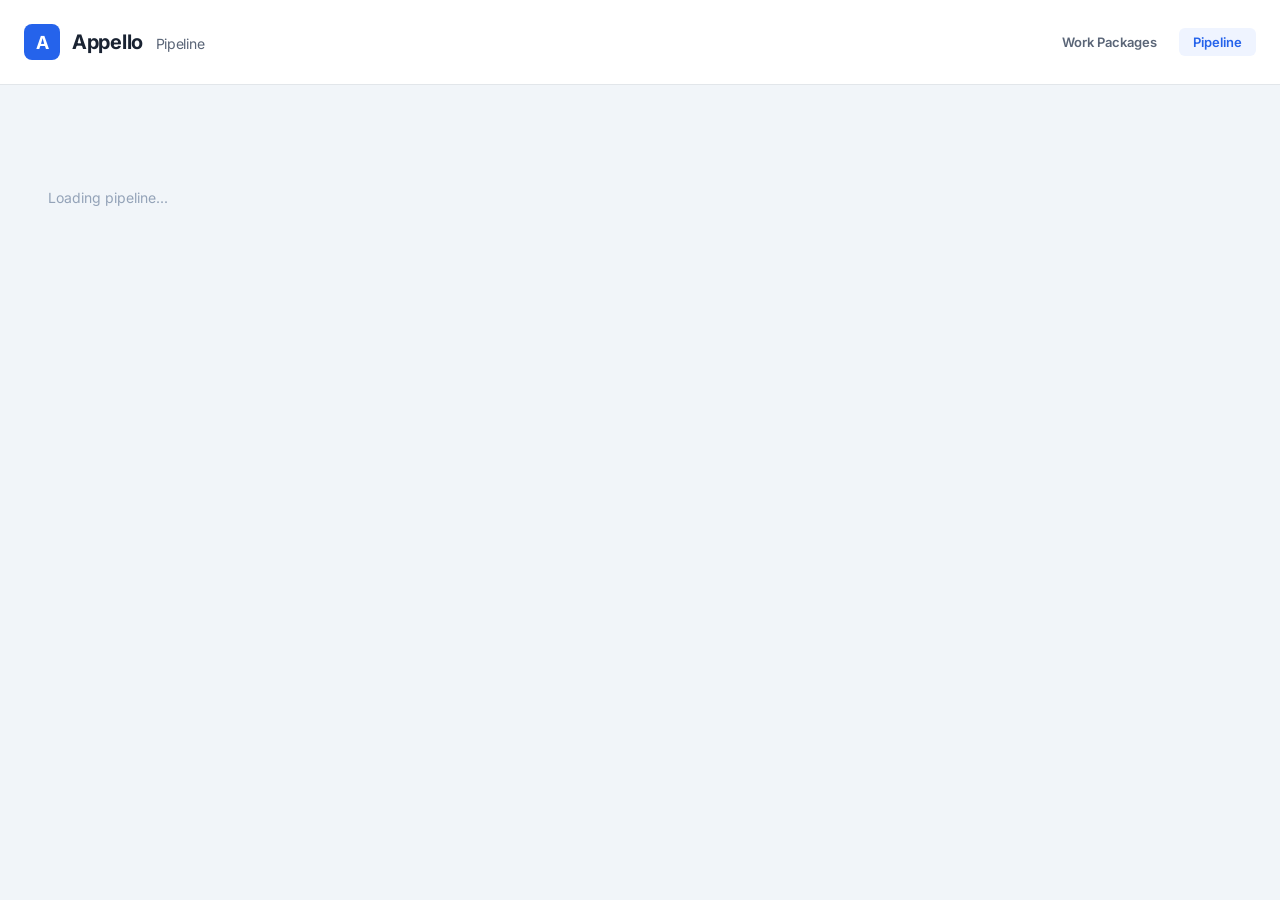
==== pipeline.html @ 1ad55f32 "Add context panel, update terminology, enrich SDLC trigger - Add context-panel.js: floating panel on" ====
<!DOCTYPE html>
<html lang="en">
<head>
    <meta charset="UTF-8">
    <meta name="viewport" content="width=device-width, initial-scale=1.0">
    <title>Appello — Pipeline</title>
    <link rel="preconnect" href="https://fonts.googleapis.com">
    <link href="https://fonts.googleapis.com/css2?family=Inter:wght@400;500;600;700&display=swap" rel="stylesheet">
    <style>
        :root {
            --bg: #f1f5f9;
            --surface: #ffffff;
            --border: #e2e6ea;
            --text-primary: #1a2332;
            --text-secondary: #5a6577;
            --text-muted: #94a3b8;
            --accent: #2563eb;
            --accent-light: #eff4ff;
        }

        * { margin: 0; padding: 0; box-sizing: border-box; }

        body {
            font-family: "Inter", -apple-system, BlinkMacSystemFont, sans-serif;
            background: var(--bg);
            color: var(--text-primary);
            min-height: 100vh;
        }

        .header {
            background: var(--surface);
            border-bottom: 1px solid var(--border);
            padding: 24px 0;
            position: sticky;
            top: 0;
            z-index: 100;
        }

        .header-inner {
            display: flex;
            align-items: center;
            justify-content: space-between;
            max-width: 100%;
            margin: 0 auto;
            padding: 0 24px;
        }

        .brand {
            display: flex;
            align-items: center;
            gap: 12px;
            text-decoration: none;
            color: inherit;
        }

        .brand-icon {
            width: 36px;
            height: 36px;
            background: var(--accent);
            border-radius: 8px;
            display: flex;
            align-items: center;
            justify-content: center;
            color: white;
            font-weight: 700;
            font-size: 18px;
        }

        .brand h1 {
            font-size: 20px;
            font-weight: 700;
            letter-spacing: -0.3px;
        }

        .brand h1 span {
            color: var(--text-secondary);
            font-weight: 400;
            font-size: 14px;
            margin-left: 8px;
        }

        .nav-links {
            display: flex;
            gap: 8px;
        }

        .nav-link {
            font-size: 13px;
            font-weight: 600;
            color: var(--text-secondary);
            text-decoration: none;
            padding: 6px 14px;
            border-radius: 6px;
            transition: all 0.15s;
        }

        .nav-link:hover { background: var(--accent-light); color: var(--accent); }
        .nav-link.active { background: var(--accent-light); color: var(--accent); }

        .board {
            display: flex;
            gap: 16px;
            padding: 24px;
            overflow-x: auto;
            min-height: calc(100vh - 90px);
            align-items: flex-start;
        }

        .column {
            min-width: 280px;
            max-width: 320px;
            flex-shrink: 0;
            display: flex;
            flex-direction: column;
            gap: 10px;
        }

        .column-header {
            display: flex;
            align-items: center;
            gap: 8px;
            padding: 8px 4px;
        }

        .column-dot {
            width: 10px;
            height: 10px;
            border-radius: 50%;
            flex-shrink: 0;
        }

        .column-title {
            font-size: 13px;
            font-weight: 700;
            text-transform: uppercase;
            letter-spacing: 0.04em;
            color: var(--text-secondary);
        }

        .column-count {
            font-size: 11px;
            font-weight: 600;
            background: var(--bg);
            color: var(--text-muted);
            padding: 1px 7px;
            border-radius: 10px;
            margin-left: auto;
        }

        .card {
            background: var(--surface);
            border: 1px solid var(--border);
            border-radius: 10px;
            padding: 16px;
            cursor: pointer;
            transition: border-color 0.15s, box-shadow 0.15s;
        }

        .card:hover {
            border-color: var(--accent);
            box-shadow: 0 2px 8px rgba(37, 99, 235, 0.08);
        }

        .card-title {
            font-size: 14px;
            font-weight: 600;
            margin-bottom: 6px;
            line-height: 1.35;
        }

        .card-desc {
            font-size: 12px;
            color: var(--text-secondary);
            line-height: 1.45;
            margin-bottom: 10px;
            display: -webkit-box;
            -webkit-line-clamp: 2;
            -webkit-box-orient: vertical;
            overflow: hidden;
        }

        .card-tags {
            display: flex;
            gap: 6px;
            flex-wrap: wrap;
        }

        .card-tag {
            font-size: 10px;
            font-weight: 600;
            padding: 2px 7px;
            border-radius: 4px;
            display: inline-flex;
            align-items: center;
            gap: 3px;
        }

        .tag-ticket { background: #dbeafe; color: #1e40af; }
        .tag-pr-open { background: #fef3c7; color: #92400e; }
        .tag-pr-merged { background: #d1fae5; color: #065f46; }
        .tag-pr-closed { background: #fee2e2; color: #991b1b; }
        .tag-feedback { background: #f3e8ff; color: #6b21a8; }

        .card-links {
            display: flex;
            gap: 8px;
            margin-top: 10px;
            padding-top: 10px;
            border-top: 1px solid #f1f5f9;
        }

        .card-link {
            font-size: 11px;
            font-weight: 500;
            color: var(--accent);
            text-decoration: none;
        }

        .card-link:hover { text-decoration: underline; }

        .card-expanded {
            margin-top: 12px;
            padding-top: 12px;
            border-top: 1px solid #f1f5f9;
            display: none;
        }

        .card.open .card-expanded { display: block; }

        .detail-section {
            margin-bottom: 10px;
        }

        .detail-label {
            font-size: 10px;
            font-weight: 700;
            text-transform: uppercase;
            letter-spacing: 0.04em;
            color: var(--text-muted);
            margin-bottom: 4px;
        }

        .detail-item {
            font-size: 12px;
            color: var(--text-primary);
            padding: 4px 0;
            display: flex;
            align-items: center;
            gap: 6px;
        }

        .detail-item a {
            color: var(--accent);
            text-decoration: none;
            font-weight: 500;
        }

        .detail-item a:hover { text-decoration: underline; }

        .detail-badge {
            font-size: 10px;
            font-weight: 600;
            padding: 1px 6px;
            border-radius: 4px;
        }

        .loading {
            text-align: center;
            padding: 80px 24px;
            color: var(--text-muted);
            font-size: 14px;
        }

        .dot-draft { background: #94a3b8; }
        .dot-pending { background: #f59e0b; }
        .dot-changes { background: #ef4444; }
        .dot-approved { background: #10b981; }
        .dot-dev { background: #3b82f6; }
        .dot-review { background: #8b5cf6; }
        .dot-deployed { background: #059669; }
    </style>
</head>
<body>
    <header class="header">
        <div class="header-inner">
            <a href="./" class="brand">
                <div class="brand-icon">A</div>
                <h1>Appello <span>Pipeline</span></h1>
            </a>
            <nav class="nav-links">
                <a href="./" class="nav-link">Work Packages</a>
                <a href="./pipeline.html" class="nav-link active">Pipeline</a>
            </nav>
        </div>
    </header>

    <div class="board" id="board">
        <div class="loading">Loading pipeline...</div>
    </div>

    <script src="./feedback-config.js"></script>
    <script src="./pipeline.js"></script>
</body>
</html>
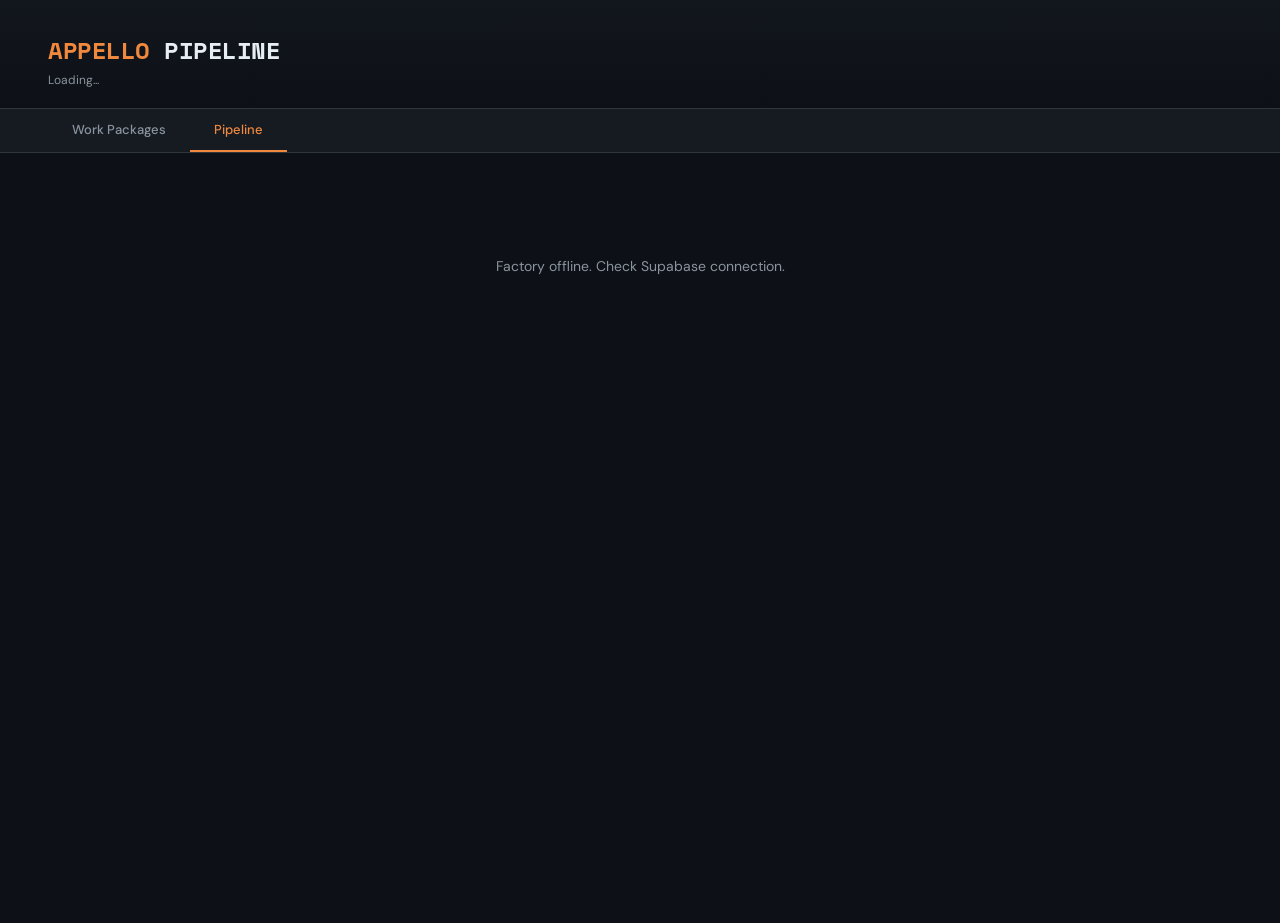
==== commit b9bccdd3: "Rebuild interfaces as Software Factory command center - Rebuild index.html: dark factory aesthetic, " ====
--- a/pipeline.html
+++ b/pipeline.html
@@ -1,304 +1,147 @@
 <!DOCTYPE html>
 <html lang="en">
 <head>
-    <meta charset="UTF-8">
-    <meta name="viewport" content="width=device-width, initial-scale=1.0">
-    <title>Appello — Pipeline</title>
-    <link rel="preconnect" href="https://fonts.googleapis.com">
-    <link href="https://fonts.googleapis.com/css2?family=Inter:wght@400;500;600;700&display=swap" rel="stylesheet">
-    <style>
-        :root {
-            --bg: #f1f5f9;
-            --surface: #ffffff;
-            --border: #e2e6ea;
-            --text-primary: #1a2332;
-            --text-secondary: #5a6577;
-            --text-muted: #94a3b8;
-            --accent: #2563eb;
-            --accent-light: #eff4ff;
-        }
+<meta charset="UTF-8">
+<meta name="viewport" content="width=device-width, initial-scale=1.0">
+<title>Appello — Pipeline</title>
+<link href="https://fonts.googleapis.com/css2?family=DM+Sans:wght@400;500;700&family=Space+Mono:wght@400;700&display=swap" rel="stylesheet">
+<style>
+:root {
+  --bg: #0d1117;
+  --surface: #161b22;
+  --surface-2: #1c2333;
+  --surface-3: #242d3d;
+  --border: #30363d;
+  --text: #e6edf3;
+  --text-muted: #8b949e;
+  --accent-orange: #f0883e;
+  --accent-blue: #58a6ff;
+  --accent-green: #3fb950;
+  --accent-red: #f85149;
+  --accent-purple: #bc8cff;
+  --accent-yellow: #d29922;
+  --accent-cyan: #39d2c0;
+  --font: 'DM Sans', sans-serif;
+  --mono: 'Space Mono', monospace;
+}
 
-        * { margin: 0; padding: 0; box-sizing: border-box; }
+* { margin: 0; padding: 0; box-sizing: border-box; }
+body { background: var(--bg); color: var(--text); font-family: var(--font); min-height: 100vh; }
 
-        body {
-            font-family: "Inter", -apple-system, BlinkMacSystemFont, sans-serif;
-            background: var(--bg);
-            color: var(--text-primary);
-            min-height: 100vh;
-        }
+.header {
+  padding: 32px 48px 20px;
+  border-bottom: 1px solid var(--border);
+  background: linear-gradient(180deg, #161b2288 0%, var(--bg) 100%);
+  display: flex; align-items: center; justify-content: space-between;
+}
+.header-left h1 { font-family: var(--mono); font-size: 24px; font-weight: 700; letter-spacing: -0.5px; }
+.header-left h1 span { color: var(--accent-orange); }
+.header-left .sub { font-size: 12px; color: var(--text-muted); margin-top: 4px; }
+.header-left .sub strong { color: var(--accent-blue); }
 
-        .header {
-            background: var(--surface);
-            border-bottom: 1px solid var(--border);
-            padding: 24px 0;
-            position: sticky;
-            top: 0;
-            z-index: 100;
-        }
+.nav {
+  display: flex; gap: 0; padding: 0 48px; border-bottom: 1px solid var(--border);
+  background: var(--surface); position: sticky; top: 0; z-index: 100;
+}
+.nav a {
+  padding: 12px 24px; font-size: 13px; font-weight: 500; color: var(--text-muted);
+  text-decoration: none; border-bottom: 2px solid transparent; transition: all 0.2s;
+}
+.nav a:hover { color: var(--text); }
+.nav a.active { color: var(--accent-orange); border-bottom-color: var(--accent-orange); }
 
-        .header-inner {
-            display: flex;
-            align-items: center;
-            justify-content: space-between;
-            max-width: 100%;
-            margin: 0 auto;
-            padding: 0 24px;
-        }
+.board {
+  display: flex; gap: 12px; padding: 24px; overflow-x: auto;
+  min-height: calc(100vh - 130px); align-items: flex-start;
+}
 
-        .brand {
-            display: flex;
-            align-items: center;
-            gap: 12px;
-            text-decoration: none;
-            color: inherit;
-        }
+.column { min-width: 260px; max-width: 300px; flex-shrink: 0; display: flex; flex-direction: column; gap: 8px; }
 
-        .brand-icon {
-            width: 36px;
-            height: 36px;
-            background: var(--accent);
-            border-radius: 8px;
-            display: flex;
-            align-items: center;
-            justify-content: center;
-            color: white;
-            font-weight: 700;
-            font-size: 18px;
-        }
+.col-header {
+  display: flex; align-items: center; gap: 8px; padding: 8px 4px;
+}
+.col-dot { width: 10px; height: 10px; border-radius: 50%; flex-shrink: 0; }
+.col-title { font-family: var(--mono); font-size: 11px; font-weight: 700; text-transform: uppercase; letter-spacing: 0.04em; color: var(--text-muted); }
+.col-count { font-family: var(--mono); font-size: 10px; font-weight: 700; background: var(--surface-3); color: var(--text-muted); padding: 1px 7px; border-radius: 10px; margin-left: auto; }
 
-        .brand h1 {
-            font-size: 20px;
-            font-weight: 700;
-            letter-spacing: -0.3px;
-        }
+.card {
+  background: var(--surface); border: 1px solid var(--border); border-radius: 8px;
+  padding: 14px; cursor: pointer; transition: border-color 0.2s; position: relative;
+}
+.card:hover { border-color: var(--accent-blue); }
 
-        .brand h1 span {
-            color: var(--text-secondary);
-            font-weight: 400;
-            font-size: 14px;
-            margin-left: 8px;
-        }
+.card-title { font-size: 13px; font-weight: 700; margin-bottom: 4px; line-height: 1.35; }
+.card-desc { font-size: 11px; color: var(--text-muted); line-height: 1.45; margin-bottom: 8px; display: -webkit-box; -webkit-line-clamp: 2; -webkit-box-orient: vertical; overflow: hidden; }
 
-        .nav-links {
-            display: flex;
-            gap: 8px;
-        }
+.card-rice {
+  font-family: var(--mono); font-size: 10px; font-weight: 700; padding: 2px 8px;
+  border-radius: 4px; position: absolute; top: 12px; right: 12px;
+}
+.card-rice.high { background: #3fb95022; color: var(--accent-green); }
+.card-rice.mid { background: #d2992222; color: var(--accent-yellow); }
+.card-rice.low { background: #f8514922; color: var(--accent-red); }
 
-        .nav-link {
-            font-size: 13px;
-            font-weight: 600;
-            color: var(--text-secondary);
-            text-decoration: none;
-            padding: 6px 14px;
-            border-radius: 6px;
-            transition: all 0.15s;
-        }
+.card-tags { display: flex; gap: 4px; flex-wrap: wrap; margin-bottom: 6px; }
+.card-tag {
+  font-size: 9px; font-weight: 600; padding: 2px 6px; border-radius: 3px;
+  display: inline-flex; align-items: center; gap: 3px;
+}
+.tag-ticket { background: #58a6ff22; color: var(--accent-blue); }
+.tag-pr-open { background: #d2992222; color: var(--accent-yellow); }
+.tag-pr-merged { background: #3fb95022; color: var(--accent-green); }
+.tag-pr-closed { background: #f8514922; color: var(--accent-red); }
+.tag-feedback { background: #bc8cff22; color: var(--accent-purple); }
+.tag-customer { background: var(--surface-3); color: var(--text-muted); }
 
-        .nav-link:hover { background: var(--accent-light); color: var(--accent); }
-        .nav-link.active { background: var(--accent-light); color: var(--accent); }
+.card-links { display: flex; gap: 6px; padding-top: 8px; border-top: 1px solid #1e252f; }
+.card-link { font-size: 10px; font-weight: 600; color: var(--accent-blue); text-decoration: none; }
+.card-link:hover { text-decoration: underline; }
 
-        .board {
-            display: flex;
-            gap: 16px;
-            padding: 24px;
-            overflow-x: auto;
-            min-height: calc(100vh - 90px);
-            align-items: flex-start;
-        }
+.card-expanded { margin-top: 10px; padding-top: 10px; border-top: 1px solid #1e252f; display: none; }
+.card.open .card-expanded { display: block; }
+.detail-section { margin-bottom: 8px; }
+.detail-label { font-family: var(--mono); font-size: 9px; font-weight: 700; text-transform: uppercase; letter-spacing: 0.04em; color: var(--text-muted); margin-bottom: 4px; }
+.detail-item { font-size: 11px; color: var(--text); padding: 3px 0; display: flex; align-items: center; gap: 6px; }
+.detail-item a { color: var(--accent-blue); text-decoration: none; font-weight: 600; }
+.detail-item a:hover { text-decoration: underline; }
+.detail-badge { font-size: 9px; font-weight: 600; padding: 1px 6px; border-radius: 3px; }
 
-        .column {
-            min-width: 280px;
-            max-width: 320px;
-            flex-shrink: 0;
-            display: flex;
-            flex-direction: column;
-            gap: 10px;
-        }
+.dot-draft { background: var(--text-muted); }
+.dot-pending { background: var(--accent-yellow); }
+.dot-changes { background: var(--accent-red); }
+.dot-approved { background: var(--accent-green); }
+.dot-dev { background: var(--accent-blue); }
+.dot-review { background: var(--accent-purple); }
+.dot-deployed { background: var(--accent-green); }
 
-        .column-header {
-            display: flex;
-            align-items: center;
-            gap: 8px;
-            padding: 8px 4px;
-        }
+.loading { text-align: center; padding: 80px 24px; color: var(--text-muted); font-size: 14px; width: 100%; }
 
-        .column-dot {
-            width: 10px;
-            height: 10px;
-            border-radius: 50%;
-            flex-shrink: 0;
-        }
-
-        .column-title {
-            font-size: 13px;
-            font-weight: 700;
-            text-transform: uppercase;
-            letter-spacing: 0.04em;
-            color: var(--text-secondary);
-        }
-
-        .column-count {
-            font-size: 11px;
-            font-weight: 600;
-            background: var(--bg);
-            color: var(--text-muted);
-            padding: 1px 7px;
-            border-radius: 10px;
-            margin-left: auto;
-        }
-
-        .card {
-            background: var(--surface);
-            border: 1px solid var(--border);
-            border-radius: 10px;
-            padding: 16px;
-            cursor: pointer;
-            transition: border-color 0.15s, box-shadow 0.15s;
-        }
-
-        .card:hover {
-            border-color: var(--accent);
-            box-shadow: 0 2px 8px rgba(37, 99, 235, 0.08);
-        }
-
-        .card-title {
-            font-size: 14px;
-            font-weight: 600;
-            margin-bottom: 6px;
-            line-height: 1.35;
-        }
-
-        .card-desc {
-            font-size: 12px;
-            color: var(--text-secondary);
-            line-height: 1.45;
-            margin-bottom: 10px;
-            display: -webkit-box;
-            -webkit-line-clamp: 2;
-            -webkit-box-orient: vertical;
-            overflow: hidden;
-        }
-
-        .card-tags {
-            display: flex;
-            gap: 6px;
-            flex-wrap: wrap;
-        }
-
-        .card-tag {
-            font-size: 10px;
-            font-weight: 600;
-            padding: 2px 7px;
-            border-radius: 4px;
-            display: inline-flex;
-            align-items: center;
-            gap: 3px;
-        }
-
-        .tag-ticket { background: #dbeafe; color: #1e40af; }
-        .tag-pr-open { background: #fef3c7; color: #92400e; }
-        .tag-pr-merged { background: #d1fae5; color: #065f46; }
-        .tag-pr-closed { background: #fee2e2; color: #991b1b; }
-        .tag-feedback { background: #f3e8ff; color: #6b21a8; }
-
-        .card-links {
-            display: flex;
-            gap: 8px;
-            margin-top: 10px;
-            padding-top: 10px;
-            border-top: 1px solid #f1f5f9;
-        }
-
-        .card-link {
-            font-size: 11px;
-            font-weight: 500;
-            color: var(--accent);
-            text-decoration: none;
-        }
-
-        .card-link:hover { text-decoration: underline; }
-
-        .card-expanded {
-            margin-top: 12px;
-            padding-top: 12px;
-            border-top: 1px solid #f1f5f9;
-            display: none;
-        }
-
-        .card.open .card-expanded { display: block; }
-
-        .detail-section {
-            margin-bottom: 10px;
-        }
-
-        .detail-label {
-            font-size: 10px;
-            font-weight: 700;
-            text-transform: uppercase;
-            letter-spacing: 0.04em;
-            color: var(--text-muted);
-            margin-bottom: 4px;
-        }
-
-        .detail-item {
-            font-size: 12px;
-            color: var(--text-primary);
-            padding: 4px 0;
-            display: flex;
-            align-items: center;
-            gap: 6px;
-        }
-
-        .detail-item a {
-            color: var(--accent);
-            text-decoration: none;
-            font-weight: 500;
-        }
-
-        .detail-item a:hover { text-decoration: underline; }
-
-        .detail-badge {
-            font-size: 10px;
-            font-weight: 600;
-            padding: 1px 6px;
-            border-radius: 4px;
-        }
-
-        .loading {
-            text-align: center;
-            padding: 80px 24px;
-            color: var(--text-muted);
-            font-size: 14px;
-        }
-
-        .dot-draft { background: #94a3b8; }
-        .dot-pending { background: #f59e0b; }
-        .dot-changes { background: #ef4444; }
-        .dot-approved { background: #10b981; }
-        .dot-dev { background: #3b82f6; }
-        .dot-review { background: #8b5cf6; }
-        .dot-deployed { background: #059669; }
-    </style>
+@media (max-width: 768px) {
+  .header { padding: 20px 16px 14px; }
+  .board { padding: 16px; }
+  .column { min-width: 240px; }
+}
+</style>
 </head>
 <body>
-    <header class="header">
-        <div class="header-inner">
-            <a href="./" class="brand">
-                <div class="brand-icon">A</div>
-                <h1>Appello <span>Pipeline</span></h1>
-            </a>
-            <nav class="nav-links">
-                <a href="./" class="nav-link">Work Packages</a>
-                <a href="./pipeline.html" class="nav-link active">Pipeline</a>
-            </nav>
-        </div>
-    </header>
 
-    <div class="board" id="board">
-        <div class="loading">Loading pipeline...</div>
-    </div>
+<div class="header">
+  <div class="header-left">
+    <h1><span>APPELLO</span> PIPELINE</h1>
+    <div class="sub" id="pipeline-sub">Loading...</div>
+  </div>
+</div>
 
-    <script src="./feedback-config.js"></script>
-    <script src="./pipeline.js"></script>
+<nav class="nav">
+  <a href="./">Work Packages</a>
+  <a href="./pipeline.html" class="active">Pipeline</a>
+</nav>
+
+<div class="board" id="board">
+  <div class="loading">Initializing pipeline...</div>
+</div>
+
+<script src="./feedback-config.js"></script>
+<script src="./pipeline.js"></script>
 </body>
 </html>
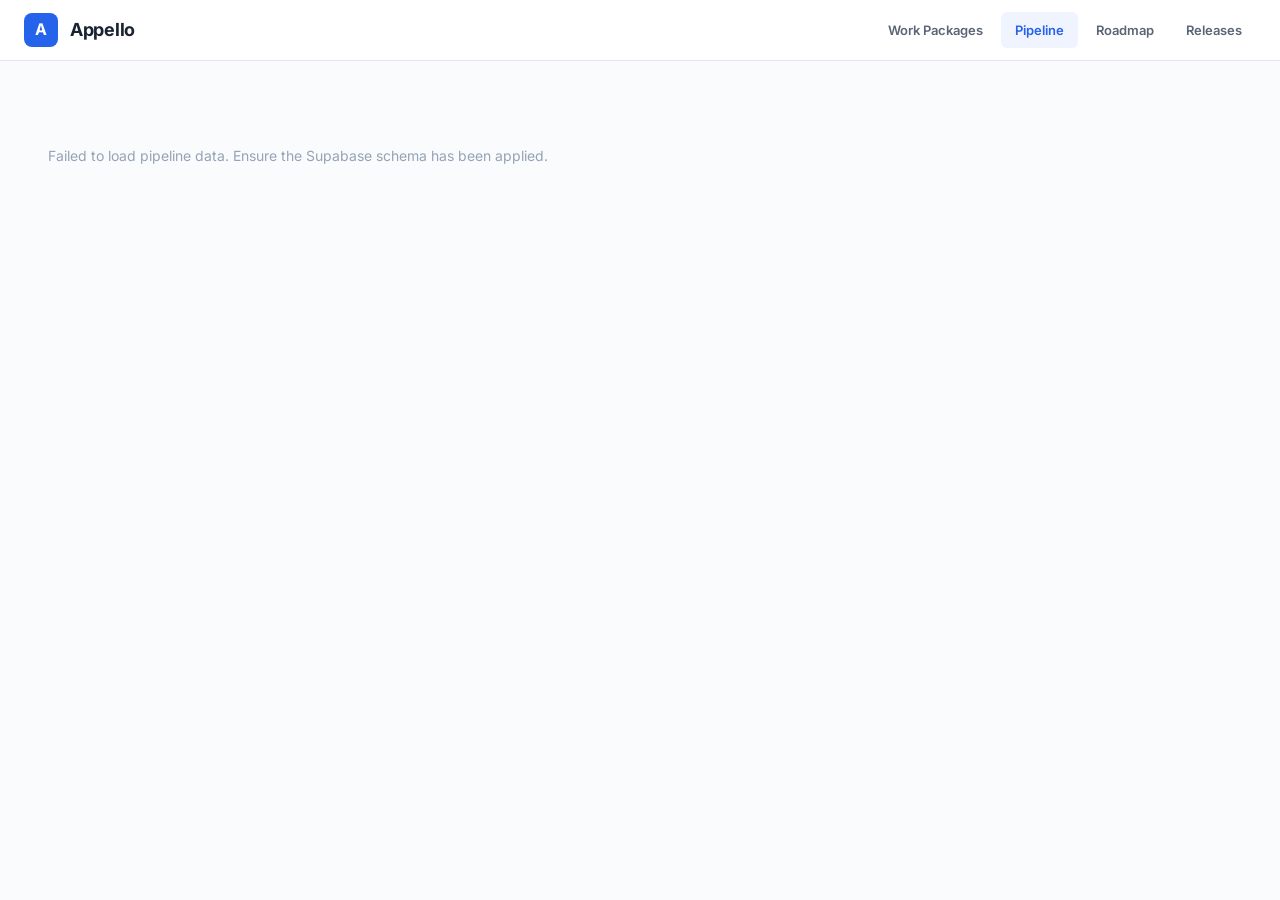
==== commit 776006bb: "Redesign into unified product management app with shared layout and wp_documents - Add shared.css + " ====
--- a/pipeline.html
+++ b/pipeline.html
@@ -1,147 +1,188 @@
 <!DOCTYPE html>
 <html lang="en">
 <head>
-<meta charset="UTF-8">
-<meta name="viewport" content="width=device-width, initial-scale=1.0">
-<title>Appello — Pipeline</title>
-<link href="https://fonts.googleapis.com/css2?family=DM+Sans:wght@400;500;700&family=Space+Mono:wght@400;700&display=swap" rel="stylesheet">
-<style>
-:root {
-  --bg: #0d1117;
-  --surface: #161b22;
-  --surface-2: #1c2333;
-  --surface-3: #242d3d;
-  --border: #30363d;
-  --text: #e6edf3;
-  --text-muted: #8b949e;
-  --accent-orange: #f0883e;
-  --accent-blue: #58a6ff;
-  --accent-green: #3fb950;
-  --accent-red: #f85149;
-  --accent-purple: #bc8cff;
-  --accent-yellow: #d29922;
-  --accent-cyan: #39d2c0;
-  --font: 'DM Sans', sans-serif;
-  --mono: 'Space Mono', monospace;
-}
+    <meta charset="UTF-8">
+    <meta name="viewport" content="width=device-width, initial-scale=1.0">
+    <title>Appello — Pipeline</title>
+    <link rel="preconnect" href="https://fonts.googleapis.com">
+    <link href="https://fonts.googleapis.com/css2?family=Inter:wght@400;500;600;700&display=swap" rel="stylesheet">
+    <link rel="stylesheet" href="./shared.css">
+    <style>
+        .board {
+            display: flex;
+            gap: 16px;
+            padding: 24px;
+            overflow-x: auto;
+            min-height: calc(100vh - 76px);
+            align-items: flex-start;
+        }
 
-* { margin: 0; padding: 0; box-sizing: border-box; }
-body { background: var(--bg); color: var(--text); font-family: var(--font); min-height: 100vh; }
+        .column {
+            min-width: 280px;
+            max-width: 320px;
+            flex-shrink: 0;
+            display: flex;
+            flex-direction: column;
+            gap: 10px;
+        }
 
-.header {
-  padding: 32px 48px 20px;
-  border-bottom: 1px solid var(--border);
-  background: linear-gradient(180deg, #161b2288 0%, var(--bg) 100%);
-  display: flex; align-items: center; justify-content: space-between;
-}
-.header-left h1 { font-family: var(--mono); font-size: 24px; font-weight: 700; letter-spacing: -0.5px; }
-.header-left h1 span { color: var(--accent-orange); }
-.header-left .sub { font-size: 12px; color: var(--text-muted); margin-top: 4px; }
-.header-left .sub strong { color: var(--accent-blue); }
+        .column-header {
+            display: flex;
+            align-items: center;
+            gap: 8px;
+            padding: 8px 4px;
+        }
 
-.nav {
-  display: flex; gap: 0; padding: 0 48px; border-bottom: 1px solid var(--border);
-  background: var(--surface); position: sticky; top: 0; z-index: 100;
-}
-.nav a {
-  padding: 12px 24px; font-size: 13px; font-weight: 500; color: var(--text-muted);
-  text-decoration: none; border-bottom: 2px solid transparent; transition: all 0.2s;
-}
-.nav a:hover { color: var(--text); }
-.nav a.active { color: var(--accent-orange); border-bottom-color: var(--accent-orange); }
+        .column-dot {
+            width: 10px;
+            height: 10px;
+            border-radius: 50%;
+            flex-shrink: 0;
+        }
 
-.board {
-  display: flex; gap: 12px; padding: 24px; overflow-x: auto;
-  min-height: calc(100vh - 130px); align-items: flex-start;
-}
+        .column-title {
+            font-size: 13px;
+            font-weight: 700;
+            text-transform: uppercase;
+            letter-spacing: 0.04em;
+            color: var(--text-secondary);
+        }
 
-.column { min-width: 260px; max-width: 300px; flex-shrink: 0; display: flex; flex-direction: column; gap: 8px; }
+        .column-count {
+            font-size: 11px;
+            font-weight: 600;
+            background: var(--bg);
+            color: var(--text-muted);
+            padding: 1px 7px;
+            border-radius: 10px;
+            margin-left: auto;
+        }
 
-.col-header {
-  display: flex; align-items: center; gap: 8px; padding: 8px 4px;
-}
-.col-dot { width: 10px; height: 10px; border-radius: 50%; flex-shrink: 0; }
-.col-title { font-family: var(--mono); font-size: 11px; font-weight: 700; text-transform: uppercase; letter-spacing: 0.04em; color: var(--text-muted); }
-.col-count { font-family: var(--mono); font-size: 10px; font-weight: 700; background: var(--surface-3); color: var(--text-muted); padding: 1px 7px; border-radius: 10px; margin-left: auto; }
+        .pipe-card {
+            background: var(--surface);
+            border: 1px solid var(--border);
+            border-radius: 10px;
+            padding: 16px;
+            cursor: pointer;
+            transition: border-color 0.15s, box-shadow 0.15s;
+        }
 
-.card {
-  background: var(--surface); border: 1px solid var(--border); border-radius: 8px;
-  padding: 14px; cursor: pointer; transition: border-color 0.2s; position: relative;
-}
-.card:hover { border-color: var(--accent-blue); }
+        .pipe-card:hover {
+            border-color: var(--accent);
+            box-shadow: 0 2px 8px rgba(37,99,235,0.08);
+        }
 
-.card-title { font-size: 13px; font-weight: 700; margin-bottom: 4px; line-height: 1.35; }
-.card-desc { font-size: 11px; color: var(--text-muted); line-height: 1.45; margin-bottom: 8px; display: -webkit-box; -webkit-line-clamp: 2; -webkit-box-orient: vertical; overflow: hidden; }
+        .card-title {
+            font-size: 14px;
+            font-weight: 600;
+            margin-bottom: 6px;
+            line-height: 1.35;
+        }
 
-.card-rice {
-  font-family: var(--mono); font-size: 10px; font-weight: 700; padding: 2px 8px;
-  border-radius: 4px; position: absolute; top: 12px; right: 12px;
-}
-.card-rice.high { background: #3fb95022; color: var(--accent-green); }
-.card-rice.mid { background: #d2992222; color: var(--accent-yellow); }
-.card-rice.low { background: #f8514922; color: var(--accent-red); }
+        .card-desc {
+            font-size: 12px;
+            color: var(--text-secondary);
+            line-height: 1.45;
+            margin-bottom: 10px;
+            display: -webkit-box;
+            -webkit-line-clamp: 2;
+            -webkit-box-orient: vertical;
+            overflow: hidden;
+        }
 
-.card-tags { display: flex; gap: 4px; flex-wrap: wrap; margin-bottom: 6px; }
-.card-tag {
-  font-size: 9px; font-weight: 600; padding: 2px 6px; border-radius: 3px;
-  display: inline-flex; align-items: center; gap: 3px;
-}
-.tag-ticket { background: #58a6ff22; color: var(--accent-blue); }
-.tag-pr-open { background: #d2992222; color: var(--accent-yellow); }
-.tag-pr-merged { background: #3fb95022; color: var(--accent-green); }
-.tag-pr-closed { background: #f8514922; color: var(--accent-red); }
-.tag-feedback { background: #bc8cff22; color: var(--accent-purple); }
-.tag-customer { background: var(--surface-3); color: var(--text-muted); }
+        .card-tags {
+            display: flex;
+            gap: 6px;
+            flex-wrap: wrap;
+        }
 
-.card-links { display: flex; gap: 6px; padding-top: 8px; border-top: 1px solid #1e252f; }
-.card-link { font-size: 10px; font-weight: 600; color: var(--accent-blue); text-decoration: none; }
-.card-link:hover { text-decoration: underline; }
+        .card-tag {
+            font-size: 10px;
+            font-weight: 600;
+            padding: 2px 7px;
+            border-radius: 4px;
+            display: inline-flex;
+            align-items: center;
+            gap: 3px;
+        }
 
-.card-expanded { margin-top: 10px; padding-top: 10px; border-top: 1px solid #1e252f; display: none; }
-.card.open .card-expanded { display: block; }
-.detail-section { margin-bottom: 8px; }
-.detail-label { font-family: var(--mono); font-size: 9px; font-weight: 700; text-transform: uppercase; letter-spacing: 0.04em; color: var(--text-muted); margin-bottom: 4px; }
-.detail-item { font-size: 11px; color: var(--text); padding: 3px 0; display: flex; align-items: center; gap: 6px; }
-.detail-item a { color: var(--accent-blue); text-decoration: none; font-weight: 600; }
-.detail-item a:hover { text-decoration: underline; }
-.detail-badge { font-size: 9px; font-weight: 600; padding: 1px 6px; border-radius: 3px; }
+        .tag-ticket { background: #dbeafe; color: #1e40af; }
+        .tag-pr-open { background: var(--warning-light); color: var(--warning-text); }
+        .tag-pr-merged { background: var(--success-light); color: var(--success-text); }
+        .tag-pr-closed { background: var(--danger-light); color: var(--danger-text); }
+        .tag-feedback { background: #f3e8ff; color: #6b21a8; }
 
-.dot-draft { background: var(--text-muted); }
-.dot-pending { background: var(--accent-yellow); }
-.dot-changes { background: var(--accent-red); }
-.dot-approved { background: var(--accent-green); }
-.dot-dev { background: var(--accent-blue); }
-.dot-review { background: var(--accent-purple); }
-.dot-deployed { background: var(--accent-green); }
+        .card-links {
+            display: flex;
+            gap: 8px;
+            margin-top: 10px;
+            padding-top: 10px;
+            border-top: 1px solid #f1f5f9;
+        }
 
-.loading { text-align: center; padding: 80px 24px; color: var(--text-muted); font-size: 14px; width: 100%; }
+        .card-link {
+            font-size: 11px;
+            font-weight: 500;
+            color: var(--accent);
+            text-decoration: none;
+        }
 
-@media (max-width: 768px) {
-  .header { padding: 20px 16px 14px; }
-  .board { padding: 16px; }
-  .column { min-width: 240px; }
-}
-</style>
+        .card-link:hover { text-decoration: underline; }
+
+        .card-expanded {
+            margin-top: 12px;
+            padding-top: 12px;
+            border-top: 1px solid #f1f5f9;
+            display: none;
+        }
+
+        .pipe-card.open .card-expanded { display: block; }
+
+        .detail-section { margin-bottom: 10px; }
+
+        .detail-label {
+            font-size: 10px;
+            font-weight: 700;
+            text-transform: uppercase;
+            letter-spacing: 0.04em;
+            color: var(--text-muted);
+            margin-bottom: 4px;
+        }
+
+        .detail-item {
+            font-size: 12px;
+            color: var(--text-primary);
+            padding: 4px 0;
+            display: flex;
+            align-items: center;
+            gap: 6px;
+        }
+
+        .detail-item a {
+            color: var(--accent);
+            text-decoration: none;
+            font-weight: 500;
+        }
+
+        .detail-item a:hover { text-decoration: underline; }
+
+        .detail-badge {
+            font-size: 10px;
+            font-weight: 600;
+            padding: 1px 6px;
+            border-radius: 4px;
+        }
+    </style>
 </head>
 <body>
+    <div id="app-header" data-full-width></div>
 
-<div class="header">
-  <div class="header-left">
-    <h1><span>APPELLO</span> PIPELINE</h1>
-    <div class="sub" id="pipeline-sub">Loading...</div>
-  </div>
-</div>
+    <div class="board" id="board">
+        <div class="loading">Loading pipeline...</div>
+    </div>
 
-<nav class="nav">
-  <a href="./">Work Packages</a>
-  <a href="./pipeline.html" class="active">Pipeline</a>
-</nav>
-
-<div class="board" id="board">
-  <div class="loading">Initializing pipeline...</div>
-</div>
-
-<script src="./feedback-config.js"></script>
-<script src="./pipeline.js"></script>
+    <script src="./feedback-config.js"></script>
+    <script src="./shared.js"></script>
+    <script src="./pipeline.js"></script>
 </body>
 </html>
--- a/shared.css
+++ b/shared.css
@@ -0,0 +1,380 @@
+/* ── Appello Shared Styles ─────────────────────────────────────────── */
+:root {
+    --bg: #fafbfc;
+    --surface: #ffffff;
+    --border: #e2e6ea;
+    --text-primary: #1a2332;
+    --text-secondary: #5a6577;
+    --text-muted: #94a3b8;
+    --accent: #2563eb;
+    --accent-dark: #1d4ed8;
+    --accent-light: #eff4ff;
+    --danger: #ef4444;
+    --danger-light: #fee2e2;
+    --danger-text: #991b1b;
+    --success: #10b981;
+    --success-light: #d1fae5;
+    --success-text: #065f46;
+    --warning: #f59e0b;
+    --warning-light: #fef3c7;
+    --warning-text: #92400e;
+    --radius: 8px;
+    --radius-lg: 12px;
+    --shadow-sm: 0 1px 2px rgba(0,0,0,0.05);
+    --shadow-md: 0 4px 12px rgba(0,0,0,0.06);
+
+    --status-draft: #94a3b8;
+    --status-pending: #f59e0b;
+    --status-changes: #ef4444;
+    --status-approved: #10b981;
+    --status-dev: #3b82f6;
+    --status-review: #8b5cf6;
+    --status-deployed: #059669;
+}
+
+* { margin: 0; padding: 0; box-sizing: border-box; }
+
+body {
+    font-family: "Inter", -apple-system, BlinkMacSystemFont, sans-serif;
+    background: var(--bg);
+    color: var(--text-primary);
+    min-height: 100vh;
+    line-height: 1.6;
+}
+
+/* ── App Header ───────────────────────────────────────────────────── */
+.app-header {
+    background: var(--surface);
+    border-bottom: 1px solid var(--border);
+    position: sticky;
+    top: 0;
+    z-index: 100;
+}
+
+.app-header-inner {
+    display: flex;
+    align-items: center;
+    justify-content: space-between;
+    max-width: 1200px;
+    margin: 0 auto;
+    padding: 0 24px;
+    height: 60px;
+}
+
+.app-header.full-width .app-header-inner {
+    max-width: 100%;
+}
+
+.app-brand {
+    display: flex;
+    align-items: center;
+    gap: 12px;
+    text-decoration: none;
+    color: inherit;
+}
+
+.app-brand-icon {
+    width: 34px;
+    height: 34px;
+    background: var(--accent);
+    border-radius: 8px;
+    display: flex;
+    align-items: center;
+    justify-content: center;
+    color: white;
+    font-weight: 700;
+    font-size: 16px;
+}
+
+.app-brand-text {
+    font-size: 18px;
+    font-weight: 700;
+    letter-spacing: -0.3px;
+}
+
+.app-nav {
+    display: flex;
+    gap: 4px;
+}
+
+.app-nav a {
+    font-size: 13px;
+    font-weight: 600;
+    color: var(--text-secondary);
+    text-decoration: none;
+    padding: 8px 14px;
+    border-radius: 6px;
+    transition: all 0.15s;
+}
+
+.app-nav a:hover {
+    background: var(--accent-light);
+    color: var(--accent);
+}
+
+.app-nav a.active {
+    background: var(--accent-light);
+    color: var(--accent);
+}
+
+/* ── Container ────────────────────────────────────────────────────── */
+.app-container {
+    max-width: 1200px;
+    margin: 0 auto;
+    padding: 0 24px;
+}
+
+/* ── Page Content ─────────────────────────────────────────────────── */
+.app-content {
+    padding: 40px 0 60px;
+}
+
+.page-header {
+    margin-bottom: 32px;
+}
+
+.page-header h2 {
+    font-size: 26px;
+    font-weight: 700;
+    letter-spacing: -0.5px;
+    margin-bottom: 4px;
+}
+
+.page-header p {
+    color: var(--text-secondary);
+    font-size: 14px;
+}
+
+.page-header-row {
+    display: flex;
+    align-items: center;
+    justify-content: space-between;
+    margin-bottom: 32px;
+}
+
+/* ── Buttons ──────────────────────────────────────────────────────── */
+.btn {
+    font-family: inherit;
+    font-size: 13px;
+    font-weight: 600;
+    border: none;
+    border-radius: var(--radius);
+    padding: 10px 20px;
+    cursor: pointer;
+    transition: background 0.15s;
+    display: inline-flex;
+    align-items: center;
+    gap: 6px;
+}
+
+.btn-primary { background: var(--accent); color: #fff; }
+.btn-primary:hover { background: var(--accent-dark); }
+.btn-secondary { background: #e2e8f0; color: var(--text-primary); }
+.btn-secondary:hover { background: #cbd5e1; }
+.btn-danger { background: var(--danger); color: #fff; }
+.btn-danger:hover { background: #dc2626; }
+.btn-sm { padding: 6px 12px; font-size: 12px; }
+
+/* ── Badges ───────────────────────────────────────────────────────── */
+.badge {
+    display: inline-block;
+    font-size: 11px;
+    font-weight: 600;
+    padding: 3px 10px;
+    border-radius: 6px;
+}
+
+.badge-draft { background: #f1f5f9; color: #475569; }
+.badge-pending_review { background: var(--warning-light); color: var(--warning-text); }
+.badge-needs_changes { background: var(--danger-light); color: var(--danger-text); }
+.badge-approved { background: var(--success-light); color: var(--success-text); }
+.badge-in_development { background: #dbeafe; color: #1e40af; }
+.badge-in_review { background: #ede9fe; color: #5b21b6; }
+.badge-deployed { background: var(--success-light); color: var(--success-text); }
+
+.badge-planned { background: #f1f5f9; color: #475569; }
+.badge-active { background: #dbeafe; color: #1e40af; }
+.badge-released { background: var(--success-light); color: var(--success-text); }
+
+/* ── Cards ────────────────────────────────────────────────────────── */
+.card {
+    background: var(--surface);
+    border: 1px solid var(--border);
+    border-radius: var(--radius-lg);
+    padding: 20px 24px;
+    transition: border-color 0.15s, box-shadow 0.15s;
+}
+
+.card:hover {
+    border-color: var(--accent);
+    box-shadow: 0 0 0 3px var(--accent-light);
+}
+
+/* ── Forms ─────────────────────────────────────────────────────────── */
+.form-group {
+    margin-bottom: 16px;
+}
+
+.form-group label {
+    display: block;
+    font-size: 13px;
+    font-weight: 600;
+    color: var(--text-secondary);
+    margin-bottom: 6px;
+}
+
+.form-group input,
+.form-group select,
+.form-group textarea {
+    width: 100%;
+    font-family: inherit;
+    font-size: 14px;
+    padding: 10px 12px;
+    border: 1px solid var(--border);
+    border-radius: var(--radius);
+    background: var(--surface);
+    color: var(--text-primary);
+    outline: none;
+    transition: border-color 0.15s, box-shadow 0.15s;
+}
+
+.form-group input:focus,
+.form-group select:focus,
+.form-group textarea:focus {
+    border-color: var(--accent);
+    box-shadow: 0 0 0 3px var(--accent-light);
+}
+
+.form-group textarea { resize: vertical; min-height: 80px; }
+
+/* ── Modals ───────────────────────────────────────────────────────── */
+.modal-overlay {
+    display: none;
+    position: fixed;
+    top: 0; left: 0; right: 0; bottom: 0;
+    background: rgba(0,0,0,0.4);
+    z-index: 1000;
+    align-items: center;
+    justify-content: center;
+}
+
+.modal-overlay.visible { display: flex; }
+
+.modal {
+    background: var(--surface);
+    border-radius: 16px;
+    padding: 32px;
+    width: 100%;
+    max-width: 520px;
+    box-shadow: 0 20px 60px rgba(0,0,0,0.15);
+}
+
+.modal h3 {
+    font-size: 20px;
+    font-weight: 700;
+    margin-bottom: 24px;
+}
+
+.modal-actions {
+    display: flex;
+    gap: 8px;
+    justify-content: flex-end;
+    margin-top: 24px;
+}
+
+/* ── Toast ─────────────────────────────────────────────────────────── */
+.toast {
+    position: fixed;
+    bottom: 24px;
+    right: 24px;
+    font-size: 13px;
+    font-weight: 600;
+    padding: 10px 20px;
+    border-radius: var(--radius);
+    box-shadow: var(--shadow-md);
+    z-index: 2000;
+    display: none;
+    transition: opacity 0.2s;
+}
+
+.toast.ok { display: block; background: var(--success-light); color: var(--success-text); }
+.toast.err { display: block; background: var(--danger-light); color: var(--danger-text); }
+
+/* ── Loading / Empty ──────────────────────────────────────────────── */
+.loading {
+    text-align: center;
+    padding: 60px 24px;
+    color: var(--text-muted);
+    font-size: 14px;
+}
+
+.empty-state {
+    text-align: center;
+    padding: 60px 24px;
+    color: var(--text-secondary);
+}
+
+.empty-state h3 {
+    font-size: 18px;
+    font-weight: 600;
+    color: var(--text-primary);
+    margin-bottom: 8px;
+}
+
+/* ── Footer ───────────────────────────────────────────────────────── */
+.app-footer {
+    border-top: 1px solid var(--border);
+    padding: 24px 0;
+    text-align: center;
+    font-size: 13px;
+    color: var(--text-muted);
+}
+
+/* ── Toolbar ──────────────────────────────────────────────────────── */
+.toolbar {
+    display: flex;
+    align-items: center;
+    gap: 12px;
+    padding: 12px 24px;
+    background: var(--surface);
+    border-bottom: 1px solid var(--border);
+    flex-wrap: wrap;
+}
+
+.toolbar label {
+    font-size: 12px;
+    font-weight: 600;
+    color: var(--text-secondary);
+}
+
+.toolbar select {
+    font-family: inherit;
+    font-size: 12px;
+    padding: 5px 10px;
+    border: 1px solid var(--border);
+    border-radius: 6px;
+    background: var(--surface);
+    color: var(--text-primary);
+    outline: none;
+}
+
+.toolbar select:focus {
+    border-color: var(--accent);
+    box-shadow: 0 0 0 2px var(--accent-light);
+}
+
+.toolbar .sep {
+    width: 1px;
+    height: 24px;
+    background: var(--border);
+    flex-shrink: 0;
+}
+
+/* ── Status dots ──────────────────────────────────────────────────── */
+.dot-draft { background: var(--status-draft); }
+.dot-pending { background: var(--status-pending); }
+.dot-changes { background: var(--status-changes); }
+.dot-approved { background: var(--status-approved); }
+.dot-dev { background: var(--status-dev); }
+.dot-review { background: var(--status-review); }
+.dot-deployed { background: var(--status-deployed); }
